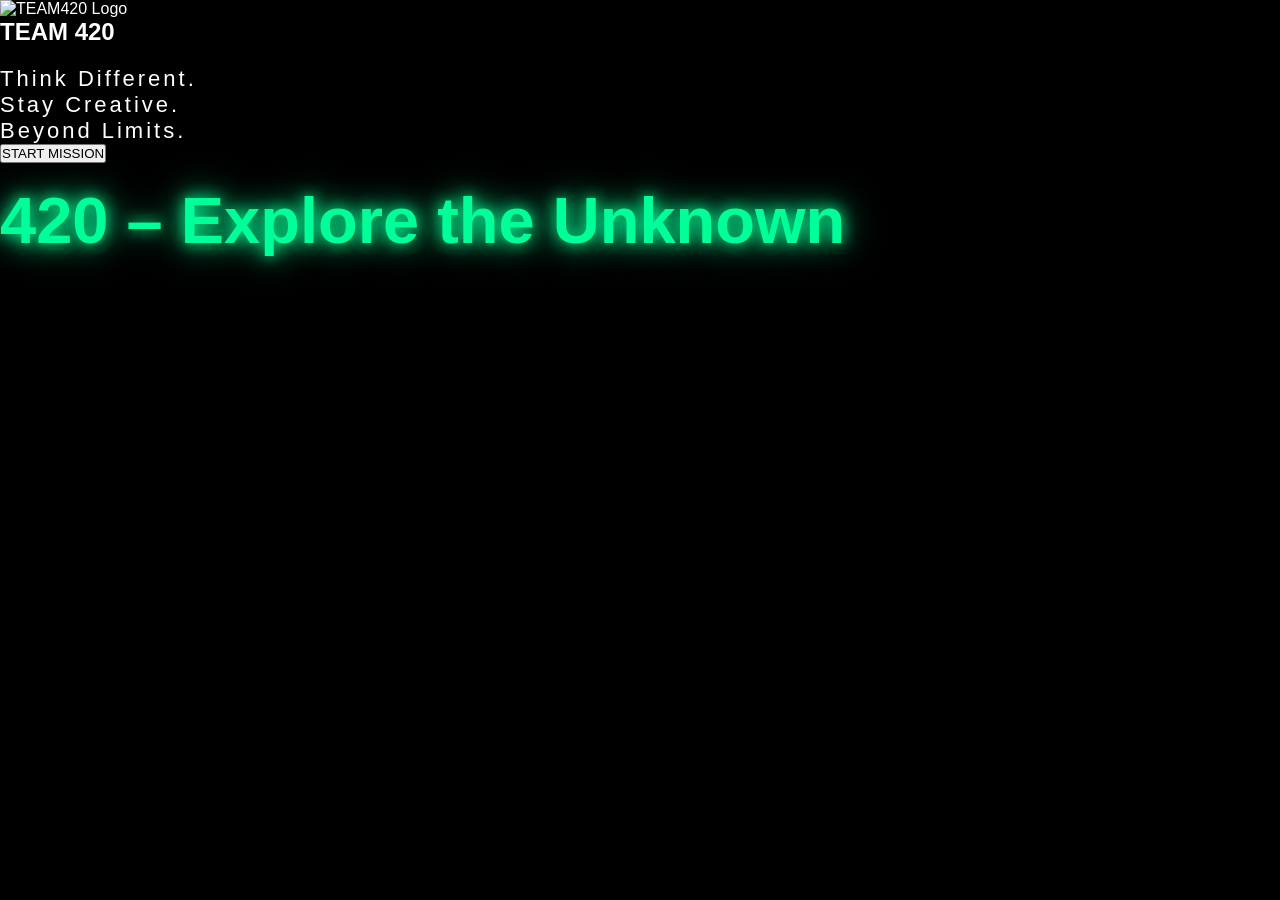
==== index.html @ 6aee89c9 "Update index.html" ====
<!DOCTYPE html>
<html lang="en">
<head>
<meta charset="UTF-8">
<meta name="viewport" content="width=device-width, initial-scale=1.0">
<title>TEAM420 | Beyond Limits</title>

<link rel="stylesheet" href="style.css">
</head>

<body>

<!-- Space Background -->
<video id="bgVideo" autoplay muted loop playsinline>
    <source src="video.mp4" type="video/mp4">
</video>

<div id="overlay"></div>

<!-- Hero -->
<section class="hero">

    <img src="my-team.jpg" class="logo" alt="TEAM420 Logo">

    <h1>TEAM 420</h1>

    <p class="motto">
        Think Different.<br>
        Stay Creative.<br>
        Beyond Limits.
    </p>

    <button id="startBtn">
        START MISSION
    </button>

</section>

<!-- Story -->
<section id="story">

<h2>420 – Explore the Unknown</h2>

<p id="typing"></p>

</section>

<script src="script.js"></script>

</body>
</html>
---- style.css ----
/* ===========================
   TEAM 420 STYLE
=========================== */

*{
    margin:0;
    padding:0;
    box-sizing:border-box;
    font-family:Arial,Helvetica,sans-serif;
}

body{
    background:#000;
    overflow:hidden;
    color:#fff;
}

/* Background Video */

#bgVideo{
    position:fixed;
    top:0;
    left:0;
    width:100%;
    height:100%;
    object-fit:cover;
    z-index:-2;
}

/* Dark Overlay */

.overlay{
    position:absolute;
    inset:0;
    background:rgba(0,0,0,.45);

    display:flex;
    flex-direction:column;
    justify-content:center;
    align-items:center;
    text-align:center;
}

/* TEAM Title */

.title{
    font-size:55px;
    color:#39ff14;
    text-shadow:
    0 0 10px #39ff14,
    0 0 20px #39ff14,
    0 0 40px #39ff14;

    margin-bottom:25px;
}

/* Logo */

#logo{
    width:240px;
    height:240px;

    border-radius:50%;
    object-fit:cover;

    cursor:pointer;

    border:5px solid #39ff14;

    box-shadow:
    0 0 20px #39ff14,
    0 0 50px #39ff14;

    transition:.4s;
}

#logo:hover{

    transform:scale(1.08) rotate(5deg);

    box-shadow:
    0 0 30px #39ff14,
    0 0 80px #39ff14,
    0 0 120px #39ff14;

}

/* 420 */

h2{

    margin-top:20px;

    font-size:65px;

    color:#00ff99;

    text-shadow:
    0 0 15px #00ff99,
    0 0 35px #00ff99;

}

/* Text */

p{

    margin-top:20px;

    font-size:22px;

    letter-spacing:3px;

    color:white;

    animation:blink 1.2s infinite;

}

@keyframes blink{

    50%{

        opacity:.3;

    }

}

/* Mobile */

@media(max-width:768px){

.title{

font-size:40px;

}

#logo{

width:180px;

height:180px;

}

h2{

font-size:48px;

}

p{

font-size:18px;

}

}
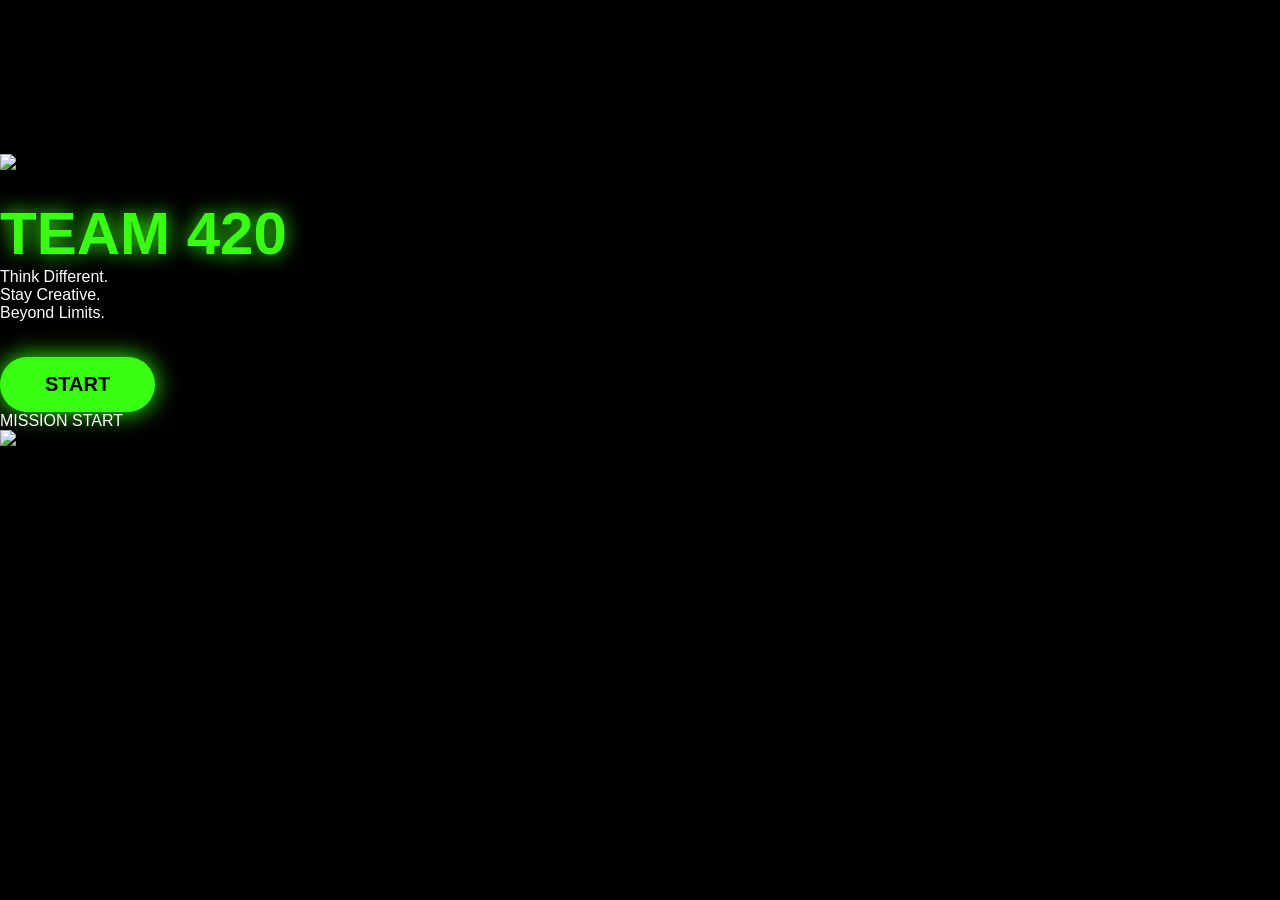
==== commit 1742193d: "Update index.html" ====
--- a/index.html
+++ b/index.html
@@ -10,40 +10,35 @@
 
 <body>
 
-<!-- Space Background -->
-<video id="bgVideo" autoplay muted loop playsinline>
-    <source src="video.mp4" type="video/mp4">
-</video>
+<canvas id="space"></canvas>
 
-<div id="overlay"></div>
+<div id="intro">
 
-<!-- Hero -->
-<section class="hero">
+<img src="420logo.png" id="logo">
 
-    <img src="my-team.jpg" class="logo" alt="TEAM420 Logo">
+<h1>TEAM 420</h1>
 
-    <h1>TEAM 420</h1>
+<p>Think Different.</p>
+<p>Stay Creative.</p>
+<p>Beyond Limits.</p>
 
-    <p class="motto">
-        Think Different.<br>
-        Stay Creative.<br>
-        Beyond Limits.
-    </p>
+<button id="startBtn">
+START
+</button>
 
-    <button id="startBtn">
-        START MISSION
-    </button>
+</div>
 
-</section>
+<div id="battle">
 
-<!-- Story -->
-<section id="story">
+<div id="missionText">
+MISSION START
+</div>
 
-<h2>420 – Explore the Unknown</h2>
+<div id="teamLogo">
+<img src="420logo.png">
+</div>
 
-<p id="typing"></p>
-
-</section>
+</div>
 
 <script src="script.js"></script>
 
--- a/style.css
+++ b/style.css
@@ -1,22 +1,17 @@
-/* ===========================
-   TEAM 420 STYLE
-=========================== */
-
 *{
     margin:0;
     padding:0;
     box-sizing:border-box;
-    font-family:Arial,Helvetica,sans-serif;
 }
 
 body{
+    font-family:Segoe UI,Arial,sans-serif;
     background:#000;
-    overflow:hidden;
     color:#fff;
+    overflow-x:hidden;
 }
 
 /* Background Video */
-
 #bgVideo{
     position:fixed;
     top:0;
@@ -28,132 +23,168 @@
 }
 
 /* Dark Overlay */
+#overlay{
+    position:fixed;
+    inset:0;
+    background:rgba(0,0,0,.55);
+    z-index:-1;
+}
 
-.overlay{
-    position:absolute;
-    inset:0;
-    background:rgba(0,0,0,.45);
-
+/* Hero */
+.hero{
+    min-height:100vh;
     display:flex;
     flex-direction:column;
     justify-content:center;
     align-items:center;
     text-align:center;
+    padding:20px;
 }
 
-/* TEAM Title */
+/* Logo */
+.logo{
+    width:220px;
+    border-radius:20px;
+    filter:drop-shadow(0 0 25px #00ff66);
+    animation:pulse 2s infinite;
+}
 
-.title{
-    font-size:55px;
+@keyframes pulse{
+    0%{
+        transform:scale(1);
+        filter:drop-shadow(0 0 15px #00ff66);
+    }
+    50%{
+        transform:scale(1.08);
+        filter:drop-shadow(0 0 45px #00ff66);
+    }
+    100%{
+        transform:scale(1);
+        filter:drop-shadow(0 0 15px #00ff66);
+    }
+}
+
+h1{
+    margin-top:25px;
+    font-size:60px;
     color:#39ff14;
-    text-shadow:
-    0 0 10px #39ff14,
-    0 0 20px #39ff14,
-    0 0 40px #39ff14;
+    text-shadow:0 0 20px #39ff14;
+}
 
+.motto{
+    margin-top:15px;
+    font-size:22px;
+    line-height:1.8;
+    color:#ffffff;
+}
+
+/* Button */
+#startBtn{
+    margin-top:35px;
+    padding:16px 45px;
+    border:none;
+    border-radius:40px;
+    background:#39ff14;
+    color:#000;
+    font-size:20px;
+    font-weight:bold;
+    cursor:pointer;
+    transition:.3s;
+    box-shadow:0 0 25px #39ff14;
+}
+
+#startBtn:hover{
+    transform:scale(1.08);
+    box-shadow:0 0 50px #39ff14;
+}
+
+/* Story */
+#story{
+    max-width:900px;
+    margin:80px auto;
+    padding:30px;
+    background:rgba(255,255,255,.08);
+    backdrop-filter:blur(10px);
+    border-radius:20px;
+}
+
+#story h2{
+    text-align:center;
+    color:#39ff14;
     margin-bottom:25px;
 }
 
-/* Logo */
-
-#logo{
-    width:240px;
-    height:240px;
-
-    border-radius:50%;
-    object-fit:cover;
-
-    cursor:pointer;
-
-    border:5px solid #39ff14;
-
-    box-shadow:
-    0 0 20px #39ff14,
-    0 0 50px #39ff14;
-
-    transition:.4s;
+#typing{
+    white-space:pre-line;
+    font-size:20px;
+    line-height:1.9;
 }
 
-#logo:hover{
+/* Mobile */
+@media(max-width:768px){
 
-    transform:scale(1.08) rotate(5deg);
+.logo{
+    width:150px;
+}
 
-    box-shadow:
-    0 0 30px #39ff14,
-    0 0 80px #39ff14,
-    0 0 120px #39ff14;
+h1{
+    font-size:38px;
+}
+
+.motto{
+    font-size:18px;
+}
+
+#typing{
+    font-size:17px;
+}
+
+}
+/* Logo Animation */
+
+.logo{
+
+transition:2s;
 
 }
 
-/* 420 */
+.logo.active{
 
-h2{
+transform:scale(1.3);
 
-    margin-top:20px;
+filter:
 
-    font-size:65px;
+drop-shadow(0 0 20px #00ff66)
 
-    color:#00ff99;
+drop-shadow(0 0 50px #00ff66)
 
-    text-shadow:
-    0 0 15px #00ff99,
-    0 0 35px #00ff99;
+drop-shadow(0 0 90px #00ff66);
 
 }
 
-/* Text */
+/* Story Fade */
 
-p{
+#story{
 
-    margin-top:20px;
-
-    font-size:22px;
-
-    letter-spacing:3px;
-
-    color:white;
-
-    animation:blink 1.2s infinite;
+animation:fadeUp 2s;
 
 }
 
-@keyframes blink{
+@keyframes fadeUp{
 
-    50%{
+from{
 
-        opacity:.3;
+opacity:0;
 
-    }
+transform:translateY(80px);
 
 }
 
-/* Mobile */
+to{
 
-@media(max-width:768px){
+opacity:1;
 
-.title{
-
-font-size:40px;
-
-}
-
-#logo{
-
-width:180px;
-
-height:180px;
-
-}
-
-h2{
-
-font-size:48px;
-
-}
-
-p{
-
-font-size:18px;
+transform:translateY(0);
 
 }
 
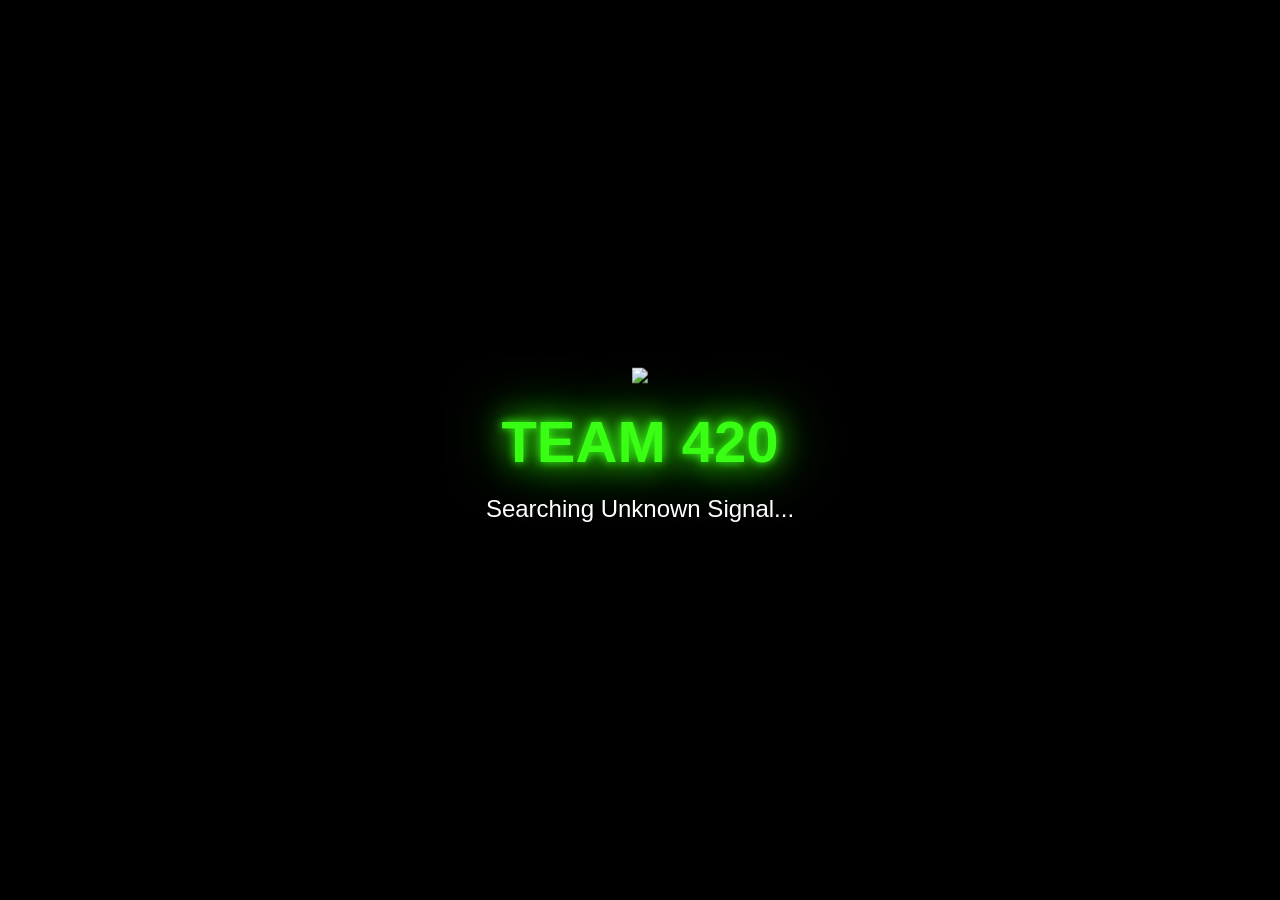
==== commit 9b27b61e: "Update index.html" ====
--- a/index.html
+++ b/index.html
@@ -3,40 +3,57 @@
 <head>
 <meta charset="UTF-8">
 <meta name="viewport" content="width=device-width, initial-scale=1.0">
-<title>TEAM420 | Beyond Limits</title>
+<title>TEAM 420</title>
 
 <link rel="stylesheet" href="style.css">
+
 </head>
-
 <body>
 
+<!-- Canvas -->
 <canvas id="space"></canvas>
 
+<!-- Intro -->
 <div id="intro">
 
 <img src="420logo.png" id="logo">
 
-<h1>TEAM 420</h1>
+<h1 id="title">TEAM 420</h1>
 
-<p>Think Different.</p>
-<p>Stay Creative.</p>
-<p>Beyond Limits.</p>
-
-<button id="startBtn">
-START
-</button>
+<p id="story">
+Searching Unknown Signal...
+</p>
 
 </div>
 
+<!-- Battle Effect -->
 <div id="battle">
 
-<div id="missionText">
-MISSION START
+<div class="laser laser1"></div>
+<div class="laser laser2"></div>
+<div class="laser laser3"></div>
+
+<div class="ufo ufo1"></div>
+<div class="ufo ufo2"></div>
+<div class="ufo ufo3"></div>
+<div class="ufo ufo4"></div>
+
+<div id="flash"></div>
+
 </div>
 
-<div id="teamLogo">
+<!-- Final Logo -->
+<div id="final">
+
 <img src="420logo.png">
-</div>
+
+<h2>TEAM 420</h2>
+
+<p>Beyond Limits</p>
+
+<button id="start">
+START
+</button>
 
 </div>
 
--- a/style.css
+++ b/style.css
@@ -5,187 +5,62 @@
 }
 
 body{
-    font-family:Segoe UI,Arial,sans-serif;
+    overflow:hidden;
     background:#000;
     color:#fff;
-    overflow-x:hidden;
+    font-family:Arial,Helvetica,sans-serif;
 }
 
-/* Background Video */
-#bgVideo{
+#space{
     position:fixed;
     top:0;
     left:0;
     width:100%;
     height:100%;
-    object-fit:cover;
-    z-index:-2;
+    background:#000;
+    z-index:0;
 }
 
-/* Dark Overlay */
-#overlay{
-    position:fixed;
-    inset:0;
-    background:rgba(0,0,0,.55);
-    z-index:-1;
+#intro{
+    position:absolute;
+    top:50%;
+    left:50%;
+    transform:translate(-50%,-50%);
+    text-align:center;
+    z-index:10;
+    transition:1s;
 }
 
-/* Hero */
-.hero{
-    min-height:100vh;
-    display:flex;
-    flex-direction:column;
-    justify-content:center;
-    align-items:center;
-    text-align:center;
-    padding:20px;
-}
-
-/* Logo */
-.logo{
-    width:220px;
-    border-radius:20px;
-    filter:drop-shadow(0 0 25px #00ff66);
-    animation:pulse 2s infinite;
-}
-
-@keyframes pulse{
-    0%{
-        transform:scale(1);
-        filter:drop-shadow(0 0 15px #00ff66);
-    }
-    50%{
-        transform:scale(1.08);
-        filter:drop-shadow(0 0 45px #00ff66);
-    }
-    100%{
-        transform:scale(1);
-        filter:drop-shadow(0 0 15px #00ff66);
-    }
+#logo{
+    width:180px;
+    margin-bottom:20px;
+    animation:float 2s ease-in-out infinite;
 }
 
 h1{
-    margin-top:25px;
-    font-size:60px;
+    font-size:58px;
     color:#39ff14;
-    text-shadow:0 0 20px #39ff14;
+    text-shadow:
+    0 0 10px #39ff14,
+    0 0 30px #39ff14,
+    0 0 60px #39ff14;
+    margin-bottom:20px;
 }
 
-.motto{
-    margin-top:15px;
-    font-size:22px;
-    line-height:1.8;
-    color:#ffffff;
+p{
+    font-size:24px;
+    margin:10px 0;
 }
 
-/* Button */
 #startBtn{
-    margin-top:35px;
-    padding:16px 45px;
+    margin-top:40px;
+    padding:20px 80px;
+    font-size:30px;
     border:none;
-    border-radius:40px;
+    border-radius:60px;
     background:#39ff14;
     color:#000;
-    font-size:20px;
+    cursor:pointer;
     font-weight:bold;
-    cursor:pointer;
     transition:.3s;
-    box-shadow:0 0 25px #39ff14;
-}
-
-#startBtn:hover{
-    transform:scale(1.08);
-    box-shadow:0 0 50px #39ff14;
-}
-
-/* Story */
-#story{
-    max-width:900px;
-    margin:80px auto;
-    padding:30px;
-    background:rgba(255,255,255,.08);
-    backdrop-filter:blur(10px);
-    border-radius:20px;
-}
-
-#story h2{
-    text-align:center;
-    color:#39ff14;
-    margin-bottom:25px;
-}
-
-#typing{
-    white-space:pre-line;
-    font-size:20px;
-    line-height:1.9;
-}
-
-/* Mobile */
-@media(max-width:768px){
-
-.logo{
-    width:150px;
-}
-
-h1{
-    font-size:38px;
-}
-
-.motto{
-    font-size:18px;
-}
-
-#typing{
-    font-size:17px;
-}
-
-}
-/* Logo Animation */
-
-.logo{
-
-transition:2s;
-
-}
-
-.logo.active{
-
-transform:scale(1.3);
-
-filter:
-
-drop-shadow(0 0 20px #00ff66)
-
-drop-shadow(0 0 50px #00ff66)
-
-drop-shadow(0 0 90px #00ff66);
-
-}
-
-/* Story Fade */
-
-#story{
-
-animation:fadeUp 2s;
-
-}
-
-@keyframes fadeUp{
-
-from{
-
-opacity:0;
-
-transform:translateY(80px);
-
-}
-
-to{
-
-opacity:1;
-
-transform:translateY(0);
-
-}
-
-}
+    box-shadow
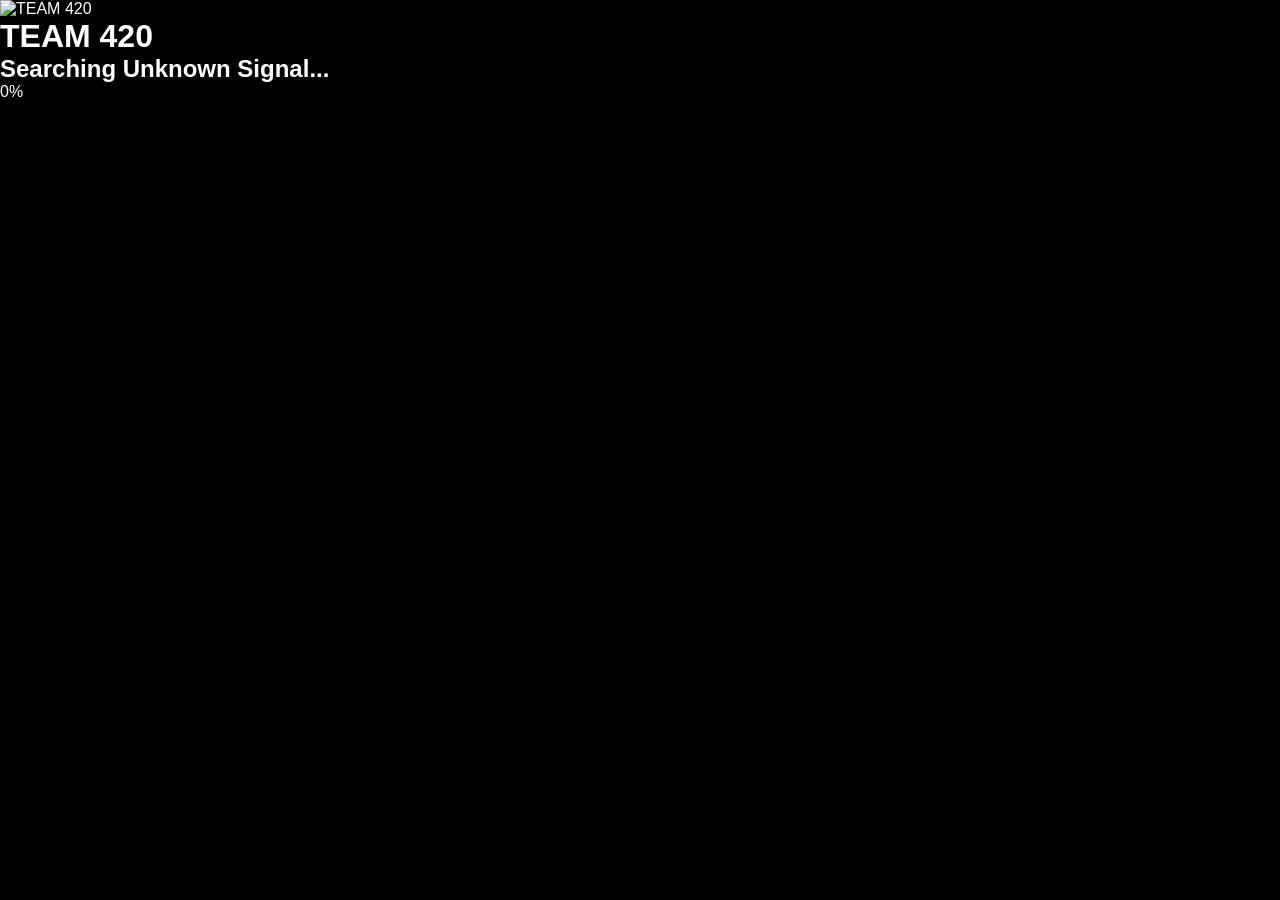
==== commit a13391ed: "Replace canvas with video and update content" ====
--- a/index.html
+++ b/index.html
@@ -6,58 +6,26 @@
 <title>TEAM 420</title>
 
 <link rel="stylesheet" href="style.css">
+</head>
 
-</head>
 <body>
 
-<!-- Canvas -->
-<canvas id="space"></canvas>
+<video autoplay muted loop id="bgVideo">
+    <source src="video.mp4" type="video/mp4">
+</video>
 
-<!-- Intro -->
-<div id="intro">
+<div class="overlay"></div>
 
-<img src="420logo.png" id="logo">
+<div class="loading-box">
 
-<h1 id="title">TEAM 420</h1>
+    <img src="my-team.jpg" class="logo" alt="TEAM 420">
 
-<p id="story">
-Searching Unknown Signal...
-</p>
+    <h1>TEAM 420</h1>
 
-</div>
+    <h2>Searching Unknown Signal...</h2>
 
-<!-- Battle Effect -->
-<div id="battle">
+    <div class="progress">
+        <div class="progress-bar" id="progressBar"></div>
+    </div>
 
-<div class="laser laser1"></div>
-<div class="laser laser2"></div>
-<div class="laser laser3"></div>
-
-<div class="ufo ufo1"></div>
-<div class="ufo ufo2"></div>
-<div class="ufo ufo3"></div>
-<div class="ufo ufo4"></div>
-
-<div id="flash"></div>
-
-</div>
-
-<!-- Final Logo -->
-<div id="final">
-
-<img src="420logo.png">
-
-<h2>TEAM 420</h2>
-
-<p>Beyond Limits</p>
-
-<button id="start">
-START
-</button>
-
-</div>
-
-<script src="script.js"></script>
-
-</body>
-</html>
+    <p id="percent">0%</
--- a/style.css
+++ b/style.css
@@ -1,3 +1,7 @@
+/* ===========================
+   TEAM 420 Professional Style
+=========================== */
+
 *{
     margin:0;
     padding:0;
@@ -5,62 +9,143 @@
 }
 
 body{
+    font-family:Arial, Helvetica, sans-serif;
     overflow:hidden;
     background:#000;
     color:#fff;
-    font-family:Arial,Helvetica,sans-serif;
 }
 
-#space{
+/* ===========================
+   Background Video
+=========================== */
+
+#bgVideo{
     position:fixed;
     top:0;
     left:0;
     width:100%;
     height:100%;
-    background:#000;
-    z-index:0;
+    object-fit:cover;
+    z-index:-2;
 }
 
-#intro{
-    position:absolute;
-    top:50%;
-    left:50%;
-    transform:translate(-50%,-50%);
-    text-align:center;
-    z-index:10;
-    transition:1s;
+/* Dark Overlay */
+
+body::before{
+    content:"";
+    position:fixed;
+    inset:0;
+    background:rgba(0,0,0,.45);
+    z-index:-1;
 }
 
-#logo{
-    width:180px;
-    margin-bottom:20px;
-    animation:float 2s ease-in-out infinite;
+/* ===========================
+   Navigation Menu
+=========================== */
+
+.menu{
+    position:fixed;
+    top:20px;
+    left:0;
+    width:100%;
+    display:flex;
+    justify-content:center;
+    gap:35px;
+    z-index:100;
 }
 
-h1{
-    font-size:58px;
+.menu a{
+
     color:#39ff14;
+    text-decoration:none;
+    font-size:18px;
+    font-weight:bold;
+
     text-shadow:
-    0 0 10px #39ff14,
-    0 0 30px #39ff14,
-    0 0 60px #39ff14;
-    margin-bottom:20px;
+    0 0 8px #39ff14,
+    0 0 15px #39ff14;
+
+    transition:.3s;
+
 }
 
-p{
-    font-size:24px;
-    margin:10px 0;
+.menu a:hover{
+
+    color:#fff;
+
+    text-shadow:
+    0 0 10px #fff,
+    0
+/* Stars */
+
+.star{
+position:fixed;
+width:3px;
+height:3px;
+background:white;
+border-radius:50%;
+animation:twinkle infinite;
+opacity:.8;
+z-index:-1;
 }
 
-#startBtn{
-    margin-top:40px;
-    padding:20px 80px;
-    font-size:30px;
-    border:none;
-    border-radius:60px;
-    background:#39ff14;
-    color:#000;
-    cursor:pointer;
-    font-weight:bold;
-    transition:.3s;
-    box-shadow
+@keyframes twinkle{
+
+0%{opacity:.2;}
+
+50%{opacity:1;}
+
+100%{opacity:.2;}
+
+}
+
+/* UFO Laser */
+
+.laser{
+position:fixed;
+width:4px;
+height:180px;
+background:linear-gradient(to bottom,#39ff14,transparent);
+animation:laser .6s linear;
+pointer-events:none;
+}
+
+@keyframes laser{
+
+from{
+opacity:1;
+}
+
+to{
+opacity:0;
+height:260px;
+}
+
+}
+
+/* Mouse Glow */
+
+.mouseGlow{
+position:fixed;
+width:12px;
+height:12px;
+border-radius:50%;
+background:#39ff14;
+box-shadow:0 0 20px #39ff14;
+pointer-events:none;
+animation:fade .5s linear;
+}
+
+@keyframes fade{
+
+from{
+opacity:1;
+transform:scale(1);
+}
+
+to{
+opacity:0;
+transform:scale(3);
+}
+
+}
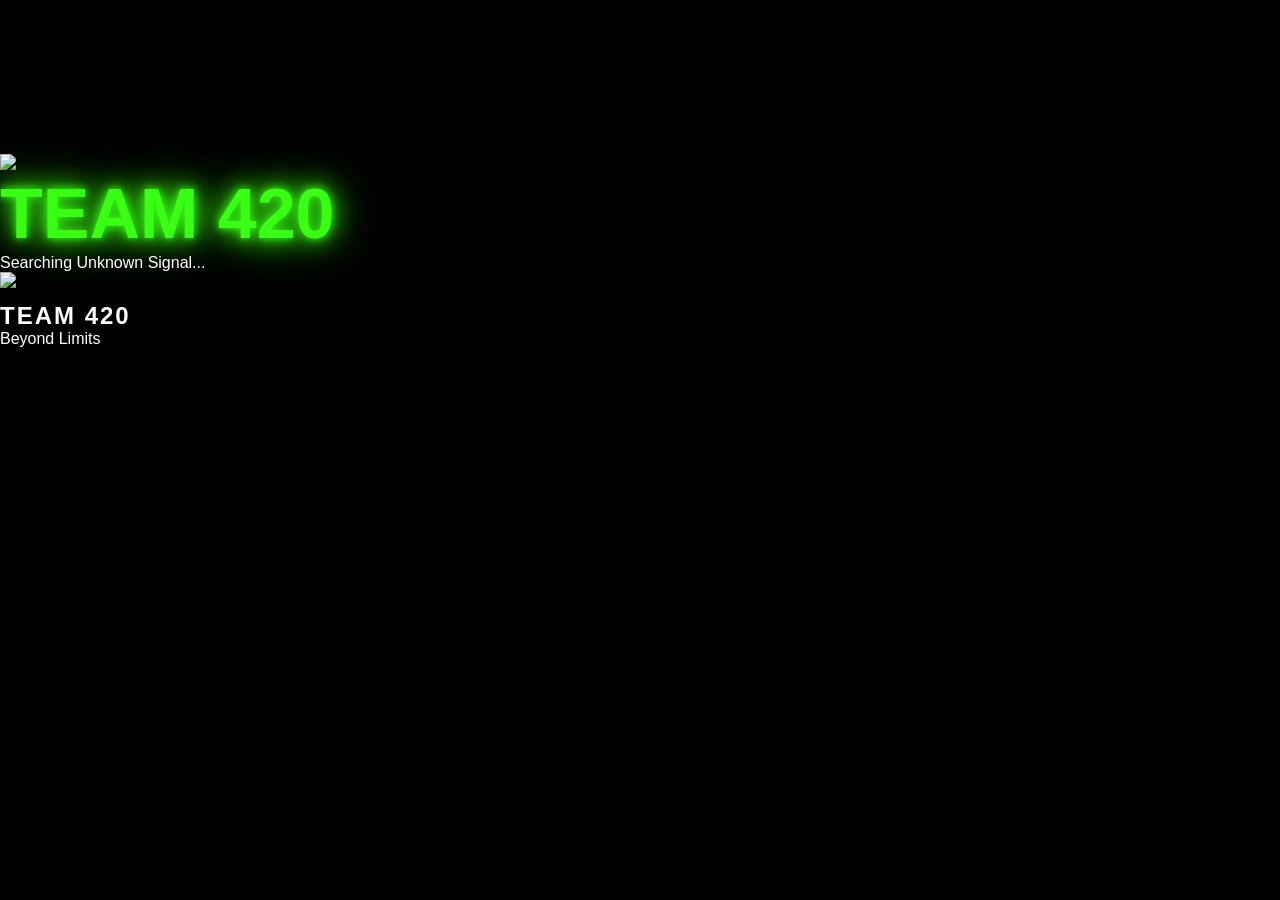
==== commit ce7896a6: "Update index.html" ====
--- a/index.html
+++ b/index.html
@@ -6,26 +6,58 @@
 <title>TEAM 420</title>
 
 <link rel="stylesheet" href="style.css">
+
 </head>
-
 <body>
 
-<video autoplay muted loop id="bgVideo">
-    <source src="video.mp4" type="video/mp4">
-</video>
+<!-- Canvas -->
+<canvas id="space"></canvas>
 
-<div class="overlay"></div>
+<!-- Intro -->
+<div id="intro">
 
-<div class="loading-box">
+<img src="420logo.png" id="logo">
 
-    <img src="my-team.jpg" class="logo" alt="TEAM 420">
+<h1 id="title">TEAM 420</h1>
 
-    <h1>TEAM 420</h1>
+<p id="story">
+Searching Unknown Signal...
+</p>
 
-    <h2>Searching Unknown Signal...</h2>
+</div>
 
-    <div class="progress">
-        <div class="progress-bar" id="progressBar"></div>
-    </div>
+<!-- Battle Effect -->
+<div id="battle">
 
-    <p id="percent">0%</
+<div class="laser laser1"></div>
+<div class="laser laser2"></div>
+<div class="laser laser3"></div>
+
+<div class="ufo ufo1"></div>
+<div class="ufo ufo2"></div>
+<div class="ufo ufo3"></div>
+<div class="ufo ufo4"></div>
+
+<div id="flash"></div>
+
+</div>
+
+<!-- Final Logo -->
+<div id="final">
+
+<img src="420logo.png">
+
+<h2>TEAM 420</h2>
+
+<p>Beyond Limits</p>
+
+<button id="start">
+START
+</button>
+
+</div>
+
+<script src="script.js"></script>
+
+</body>
+</html>
--- a/style.css
+++ b/style.css
@@ -1,5 +1,5 @@
 /* ===========================
-   TEAM 420 Professional Style
+   TEAM 420 Loading Screen
 =========================== */
 
 *{
@@ -9,15 +9,13 @@
 }
 
 body{
-    font-family:Arial, Helvetica, sans-serif;
+    background:#000;
+    font-family:Arial,Helvetica,sans-serif;
     overflow:hidden;
-    background:#000;
     color:#fff;
 }
 
-/* ===========================
-   Background Video
-=========================== */
+/* Background Video */
 
 #bgVideo{
     position:fixed;
@@ -26,126 +24,151 @@
     width:100%;
     height:100%;
     object-fit:cover;
-    z-index:-2;
+    z-index:-3;
 }
 
 /* Dark Overlay */
 
-body::before{
-    content:"";
+.overlay{
     position:fixed;
     inset:0;
-    background:rgba(0,0,0,.45);
-    z-index:-1;
+    background:rgba(0,0,0,.55);
+    z-index:-2;
 }
 
-/* ===========================
-   Navigation Menu
-=========================== */
+/* Center Box */
 
-.menu{
-    position:fixed;
-    top:20px;
-    left:0;
+.loading-box{
     width:100%;
+    height:100vh;
     display:flex;
     justify-content:center;
-    gap:35px;
-    z-index:100;
+    align-items:center;
+    flex-direction:column;
+    text-align:center;
 }
 
-.menu a{
+/* Logo */
 
+.logo{
+    width:220px;
+    margin-bottom:20px;
+    filter:drop-shadow(0 0 25px #39ff14);
+    animation:floatLogo 3s ease-in-out infinite;
+}
+
+@keyframes floatLogo{
+0%{transform:translateY(0);}
+50%{transform:translateY(-15px);}
+100%{transform:translateY(0);}
+}
+
+/* Title */
+
+h1{
+    font-size:70px;
     color:#39ff14;
-    text-decoration:none;
-    font-size:18px;
-    font-weight:bold;
+    text-shadow:
+    0 0 10px #39ff14,
+    0 0 25px #39ff14,
+    0 0 45px #39ff14;
+}
 
-    text-shadow:
-    0 0 8px #39ff14,
-    0 0 15px #39ff14;
+/* Subtitle */
 
-    transition:.3s;
+h2{
+    margin-top:10px;
+    font-size:24px;
+    color:#fff;
+    letter-spacing:2px;
+    animation:blink 1.2s infinite;
+}
+
+@keyframes blink{
+50%{
+opacity:.4;
+}
+}
+
+/* Progress Bar */
+
+.progress{
+    width:320px;
+    height:18px;
+    border:2px solid #39ff14;
+    margin-top:35px;
+    border-radius:30px;
+    overflow:hidden;
+}
+
+.progress-bar{
+    width:0%;
+    height:100%;
+    background:#39ff14;
+    box-shadow:0 0 20px #39ff14;
+}
+
+/* Percent */
+
+#percent{
+    margin-top:15px;
+    font-size:22px;
+}
+
+/* Button */
+
+button{
+
+margin-top:30px;
+
+padding:15px 45px;
+
+background:#39ff14;
+
+color:#000;
+
+font-size:22px;
+
+font-weight:bold;
+
+border:none;
+
+border-radius:40px;
+
+cursor:pointer;
+
+display:none;
+
+transition:.3s;
 
 }
 
-.menu a:hover{
+button:hover{
 
-    color:#fff;
+transform:scale(1.08);
 
-    text-shadow:
-    0 0 10px #fff,
-    0
-/* Stars */
-
-.star{
-position:fixed;
-width:3px;
-height:3px;
-background:white;
-border-radius:50%;
-animation:twinkle infinite;
-opacity:.8;
-z-index:-1;
-}
-
-@keyframes twinkle{
-
-0%{opacity:.2;}
-
-50%{opacity:1;}
-
-100%{opacity:.2;}
+box-shadow:0 0 20px #39ff14;
 
 }
 
-/* UFO Laser */
+/* Mobile */
 
-.laser{
-position:fixed;
-width:4px;
-height:180px;
-background:linear-gradient(to bottom,#39ff14,transparent);
-animation:laser .6s linear;
-pointer-events:none;
+@media(max-width:768px){
+
+.logo{
+width:150px;
 }
 
-@keyframes laser{
-
-from{
-opacity:1;
+h1{
+font-size:42px;
 }
 
-to{
-opacity:0;
-height:260px;
+h2{
+font-size:18px;
+}
+
+.progress{
+width:260px;
 }
 
 }
-
-/* Mouse Glow */
-
-.mouseGlow{
-position:fixed;
-width:12px;
-height:12px;
-border-radius:50%;
-background:#39ff14;
-box-shadow:0 0 20px #39ff14;
-pointer-events:none;
-animation:fade .5s linear;
-}
-
-@keyframes fade{
-
-from{
-opacity:1;
-transform:scale(1);
-}
-
-to{
-opacity:0;
-transform:scale(3);
-}
-
-}
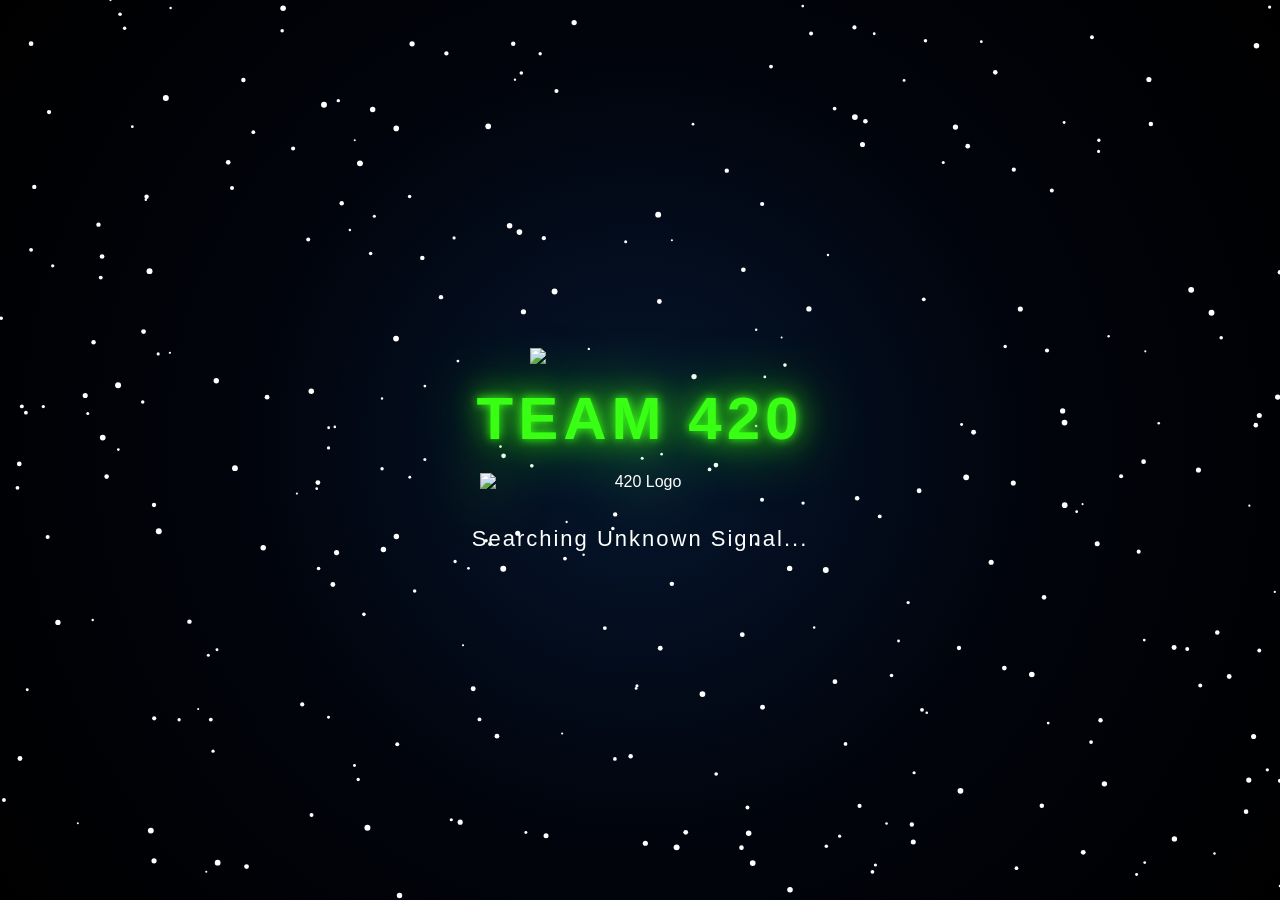
==== commit e4e21db0: "Update index.html" ====
--- a/index.html
+++ b/index.html
@@ -19,7 +19,7 @@
 <img src="420logo.png" id="logo">
 
 <h1 id="title">TEAM 420</h1>
-
+<img src="420logo.png" alt="420 Logo" class="logo">
 <p id="story">
 Searching Unknown Signal...
 </p>
--- a/style.css
+++ b/style.css
@@ -1,21 +1,119 @@
-/* ===========================
-   TEAM 420 Loading Screen
-=========================== */
-
 *{
     margin:0;
     padding:0;
     box-sizing:border-box;
 }
 
-body{
+html,body{
+    width:100%;
+    height:100%;
+    overflow:hidden;
     background:#000;
     font-family:Arial,Helvetica,sans-serif;
-    overflow:hidden;
-    color:#fff;
-}
-
-/* Background Video */
+}
+
+#space{
+    position:fixed;
+    inset:0;
+    width:100%;
+    height:100%;
+    background:
+    radial-gradient(circle at center,#06162f 0%,#01040c 50%,#000 100%);
+    z-index:1;
+}
+
+#intro{
+    position:absolute;
+    inset:0;
+    display:flex;
+    flex-direction:column;
+    justify-content:center;
+    align-items:center;
+    z-index:20;
+    animation:introFade 6s forwards;
+}
+
+#logo{
+    width:220px;
+    animation:
+    logoZoom 5s ease,
+    glow 2s infinite alternate;
+}
+
+#title{
+    margin-top:20px;
+    font-size:60px;
+    color:#39ff14;
+    letter-spacing:5px;
+    text-shadow:
+    0 0 10px #39ff14,
+    0 0 30px #39ff14,
+    0 0 70px #39ff14;
+}
+
+#story{
+    margin-top:15px;
+    font-size:22px;
+    color:white;
+    letter-spacing:2px;
+}
+
+#battle{
+    position:absolute;
+    inset:0;
+    z-index:10;
+    opacity:0;
+}
+
+.ufo{
+    position:absolute;
+    width:90px;
+    height:35px;
+    border-radius:50%;
+    background:#50ff7a;
+    box-shadow:0 0 30px #50ff7a;
+}
+
+.ufo::before{
+    content:"";
+    position:absolute;
+    width:35px;
+    height:18px;
+    left:27px;
+    top:-10px;
+    border-radius:50%;
+    background:#7df9ff;
+}
+
+.ufo1{
+    top:12%;
+    left:110%;
+}
+
+.ufo2{
+    top:30%;
+    left:120%;
+}
+
+.ufo3{
+    top:55%;
+    left:115%;
+}
+
+.ufo4{
+    top:75%;
+    left:130%;
+}
+
+.laser{
+    position:absolute;
+    width:220px;
+    height:4px;
+    background:linear-gradient(90deg,#00ff66,#ffffff,#00ff66);
+    box-shadow:0 0 20px #00ff66;
+    border-radius:20px;
+    opacity:0;
+}
 
 #bgVideo{
     position:fixed;
@@ -24,151 +122,222 @@
     width:100%;
     height:100%;
     object-fit:cover;
-    z-index:-3;
-}
-
-/* Dark Overlay */
-
-.overlay{
-    position:fixed;
-    inset:0;
-    background:rgba(0,0,0,.55);
     z-index:-2;
 }
-
-/* Center Box */
-
-.loading-box{
-    width:100%;
-    height:100vh;
-    display:flex;
-    justify-content:center;
-    align-items:center;
-    flex-direction:column;
-    text-align:center;
-}
-
-/* Logo */
-
 .logo{
     width:220px;
-    margin-bottom:20px;
-    filter:drop-shadow(0 0 25px #39ff14);
-    animation:floatLogo 3s ease-in-out infinite;
-}
-
-@keyframes floatLogo{
+    display:block;
+    margin:30px auto;
+    filter:drop-shadow(0 0 20px #39ff14);
+    animation:float 3s ease-in-out infinite;
+}
+
+@keyframes float{
+    0%{transform:translateY(0);}
+    50%{transform:translateY(-15px);}
+    100%{transform:translateY(0);}
+}
+.menu{
+    position:fixed;
+    top:20px;
+    width:100%;
+    text-align:center;
+    z-index:100;
+}
+
+.menu a{
+    color:#39ff14;
+    text-decoration:none;
+    margin:0 18px;
+    font-size:20px;
+    font-weight:bold;
+    text-shadow:0 0 10px #39ff14;
+    transition:.3s;
+}
+
+.menu a:hover{
+    color:#ffffff;
+    text-shadow:0 0 20px #39ff14;
+}
+h1{
+    font-size:72px;
+    letter-spacing:6px;
+    color:#39ff14;
+    text-shadow:
+    0 0 10px #39ff14,
+    0 0 30px #39ff14,
+    0 0 60px #00ff66;
+}
+
+@keyframes glow{
+
+from{
+transform:scale(1);
+}
+
+to{
+transform:scale(1.05);
+}
+
+}
+.logo{
+    width:280px;
+    max-width:80%;
+    display:block;
+    margin:20px auto;
+    filter: drop-shadow(0 0 20px #00ff99);
+    animation: float 3s ease-in-out infinite;
+}
+
+@keyframes float{
+    0%{transform:translateY(0);}
+    50%{transform:translateY(-12px);}
+    100%{transform:translateY(0);}
+}
+body{
+    margin:0;
+    overflow:hidden;
+    font-family:Arial,sans-serif;
+    text-align:center;
+    color:white;
+}
+
+#bgVideo{
+    position:fixed;
+    width:100%;
+    height:100%;
+    object-fit:cover;
+    z-index:-2;
+}
+
+.container{
+    margin-top:80px;
+}
+
+.logo{
+    width:340px;
+    max-width:90%;
+    display:block;
+    margin:20px auto;
+    animation:float 3s ease-in-out infinite;
+    filter:drop-shadow(0 0 15px #00ff66)
+           drop-shadow(0 0 35px #39ff14)
+           drop-shadow(0 0 60px #00ff66);
+    transition:.4s;
+}
+
+.logo:hover{
+    transform:scale(1.08) rotate(-2deg);
+}
+
+h1{
+    font-size:60px;
+    color:#00ff66;
+    text-shadow:0 0 20px #00ff66;
+}
+
+p{
+    font-size:24px;
+}
+
+button{
+    background:linear-gradient(90deg,#00ff66,#39ff14);
+    color:#000;
+    padding:16px 45px;
+    border-radius:40px;
+    font-size:22px;
+    font-weight:bold;
+    border:none;
+    transition:.3s;
+}
+
+button:hover{
+    transform:scale(1.1);
+    box-shadow:0 0 35px #39ff14;
+}
+
+@keyframes float{
 0%{transform:translateY(0);}
 50%{transform:translateY(-15px);}
 100%{transform:translateY(0);}
 }
-
-/* Title */
-
-h1{
-    font-size:70px;
+/* Premium TEAM 420 Effects */
+
+.logo:hover{
+    transform:scale(1.08) rotate(3deg);
+    transition:.4s;
+    filter:drop-shadow(0 0 40px #39ff14);
+}
+
+button{
+    transition:.3s;
+}
+
+button:hover{
+    transform:scale(1.1);
+    box-shadow:0 0 35px #39ff14;
+}
+
+.menu a{
+    transition:.3s;
+}
+
+.menu a:hover{
+    color:#ffffff;
+    text-shadow:0 0 25px #39ff14;
+}
+
+body::after{
+    content:"";
+    position:fixed;
+    inset:0;
+    pointer-events:none;
+    background:radial-gradient(circle,transparent 65%,rgba(0,255,100,.12));
+}
+/* ===== TEAM 420 Upgrade ===== */
+
+.logo{
+    width:320px;
+    max-width:85%;
+    display:block;
+    margin:20px auto;
+    animation:float 3s ease-in-out infinite;
+    filter:drop-shadow(0 0 30px #39ff14);
+    transition:0.4s;
+}
+
+.logo:hover{
+    transform:scale(1.08);
+    filter:drop-shadow(0 0 60px #39ff14);
+}
+
+.menu a{
     color:#39ff14;
-    text-shadow:
-    0 0 10px #39ff14,
-    0 0 25px #39ff14,
-    0 0 45px #39ff14;
-}
-
-/* Subtitle */
-
-h2{
-    margin-top:10px;
-    font-size:24px;
+    transition:.3s;
+}
+
+.menu a:hover{
     color:#fff;
-    letter-spacing:2px;
-    animation:blink 1.2s infinite;
-}
-
-@keyframes blink{
-50%{
-opacity:.4;
-}
-}
-
-/* Progress Bar */
-
-.progress{
-    width:320px;
-    height:18px;
-    border:2px solid #39ff14;
-    margin-top:35px;
+    text-shadow:0 0 20px #39ff14;
+}
+
+button{
+    background:#39ff14;
+    color:#000;
+    border:none;
     border-radius:30px;
-    overflow:hidden;
-}
-
-.progress-bar{
-    width:0%;
-    height:100%;
-    background:#39ff14;
-    box-shadow:0 0 20px #39ff14;
-}
-
-/* Percent */
-
-#percent{
-    margin-top:15px;
+    padding:15px 40px;
     font-size:22px;
-}
-
-/* Button */
-
-button{
-
-margin-top:30px;
-
-padding:15px 45px;
-
-background:#39ff14;
-
-color:#000;
-
-font-size:22px;
-
-font-weight:bold;
-
-border:none;
-
-border-radius:40px;
-
-cursor:pointer;
-
-display:none;
-
-transition:.3s;
-
+    transition:.3s;
 }
 
 button:hover{
-
-transform:scale(1.08);
-
-box-shadow:0 0 20px #39ff14;
-
-}
-
-/* Mobile */
-
-@media(max-width:768px){
-
-.logo{
-width:150px;
-}
-
-h1{
-font-size:42px;
-}
-
-h2{
-font-size:18px;
-}
-
-.progress{
-width:260px;
-}
-
-}
+    transform:scale(1.1);
+    box-shadow:0 0 30px #39ff14;
+}
+
+@keyframes float{
+    0%{transform:translateY(0);}
+    50%{transform:translateY(-15px);}
+    100%{transform:translateY(0);}
+}
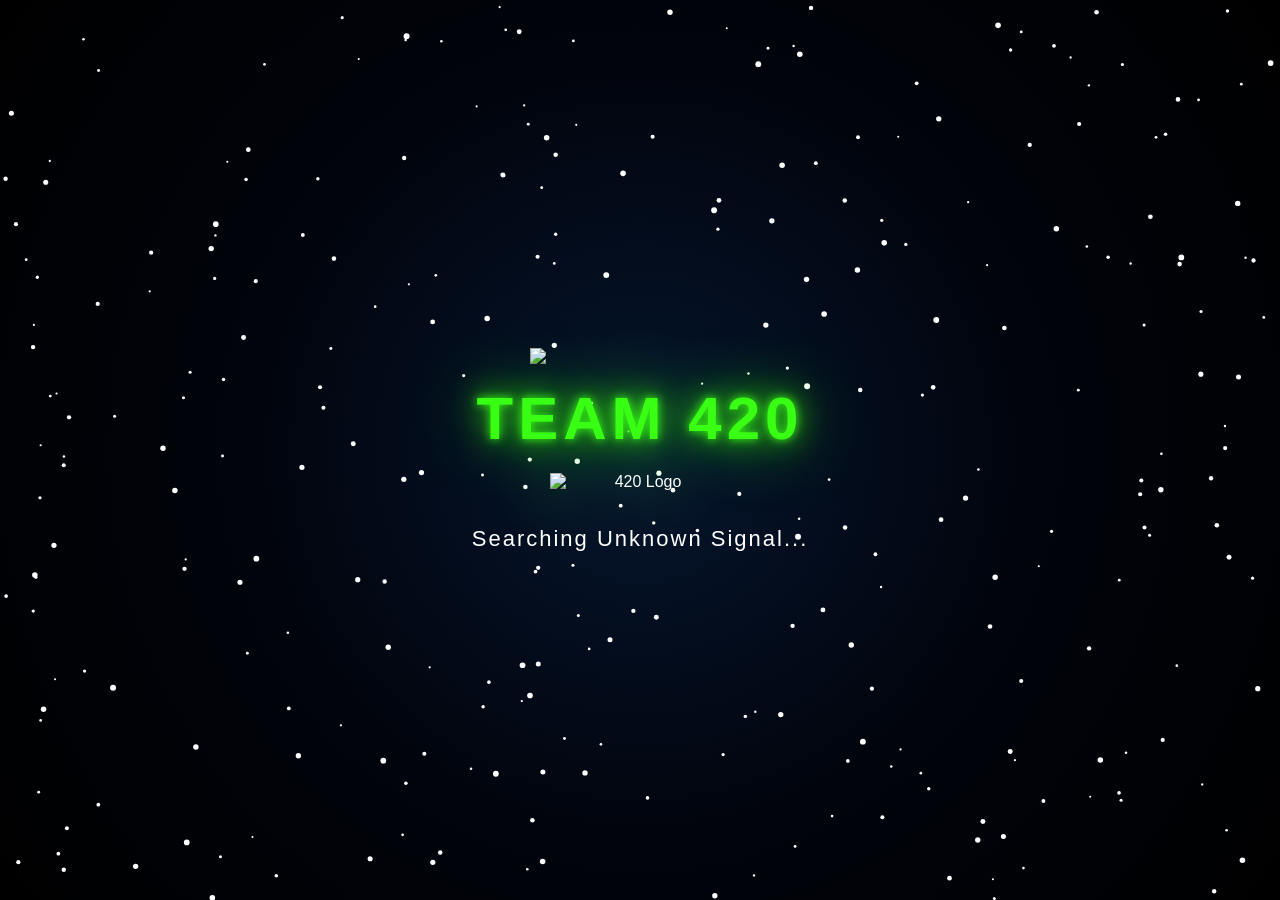
==== commit c3b5b8fe: "Update index.html" ====
--- a/index.html
+++ b/index.html
@@ -45,7 +45,7 @@
 <!-- Final Logo -->
 <div id="final">
 
-<img src="420logo.png">
+<img src="./420logo.png" id="logo" class="logo" alt="420 Logo">
 
 <h2>TEAM 420</h2>
 
--- a/style.css
+++ b/style.css
@@ -341,3 +341,8 @@
     50%{transform:translateY(-15px);}
     100%{transform:translateY(0);}
 }
+.logo{
+    width:180px;
+    display:block;
+    margin:20px auto;
+}
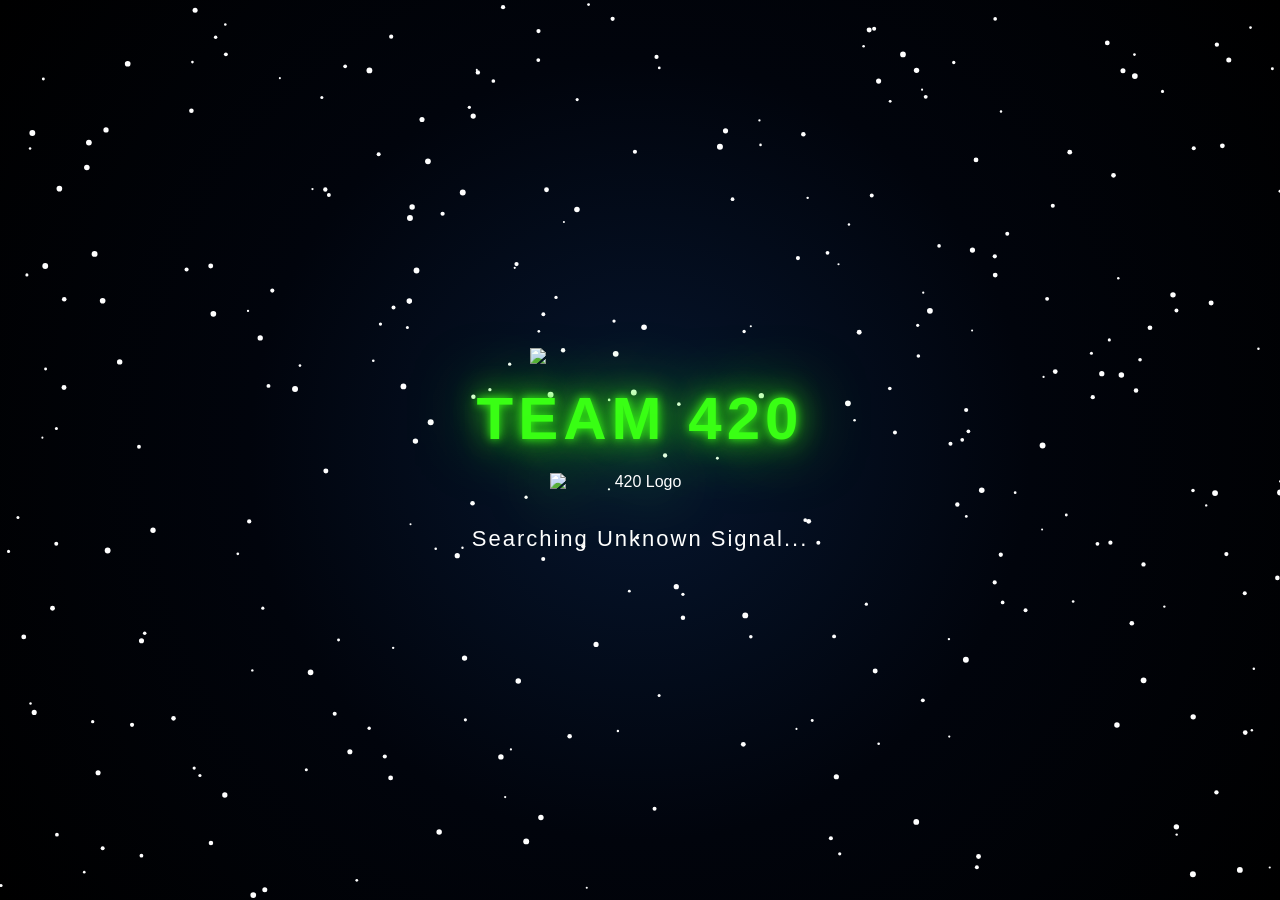
==== commit 50500527: "Update index.html" ====
--- a/index.html
+++ b/index.html
@@ -44,8 +44,7 @@
 
 <!-- Final Logo -->
 <div id="final">
-
-<img src="./420logo.png" id="logo" class="logo" alt="420 Logo">
+<img src="./420logo.png" class="logo" alt="420 Logo">
 
 <h2>TEAM 420</h2>
 
